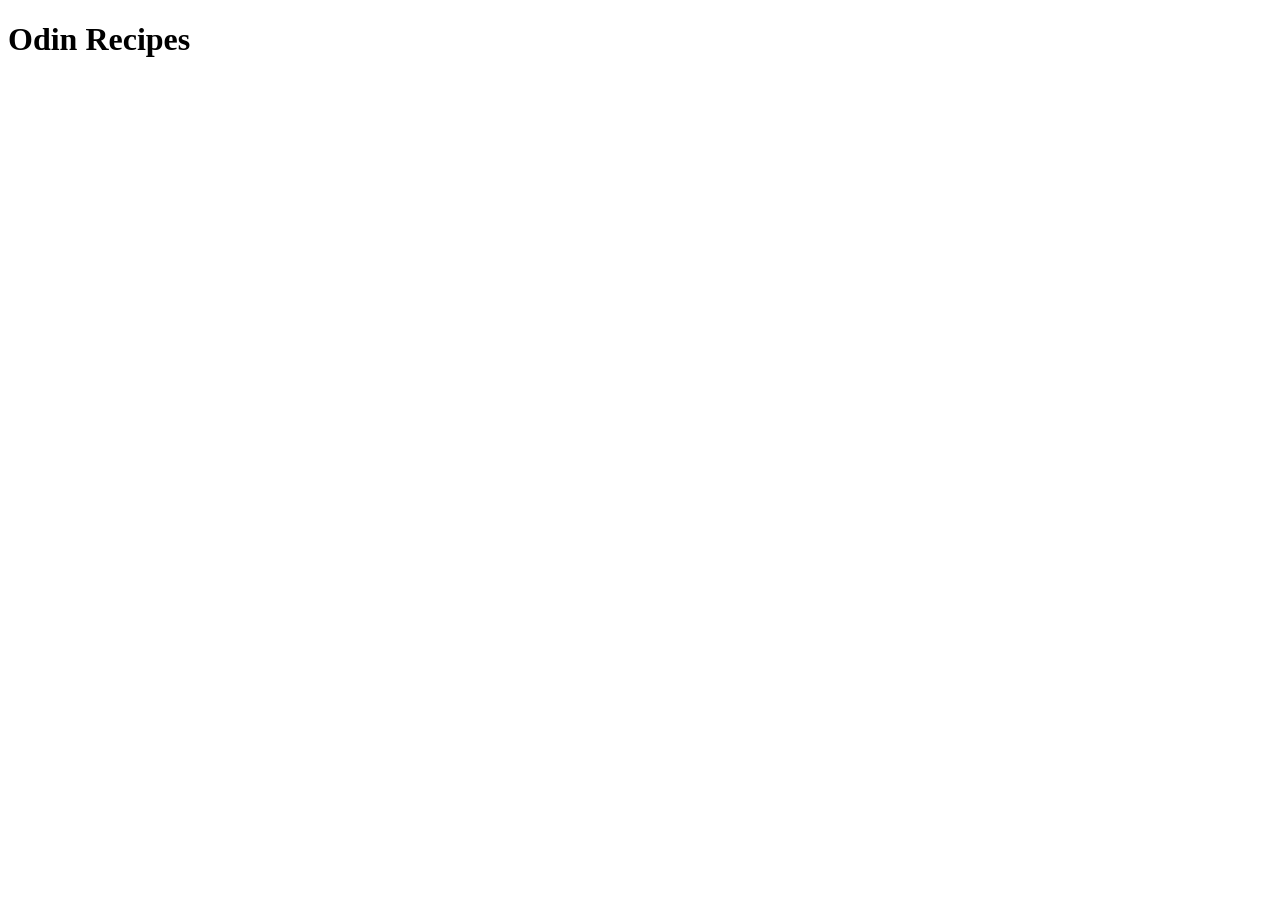
==== index.html @ 487a5526 "Add index.html with main header" ====
<!DOCTYPE html>
<html lang="en">
<head>
    <meta charset="UTF-8">
    <meta name="viewport" content="width=device-width, initial-scale=1.0">
    <title>Document</title>
</head>
<body>
    <h1>Odin Recipes</h1>
</body>
</html>
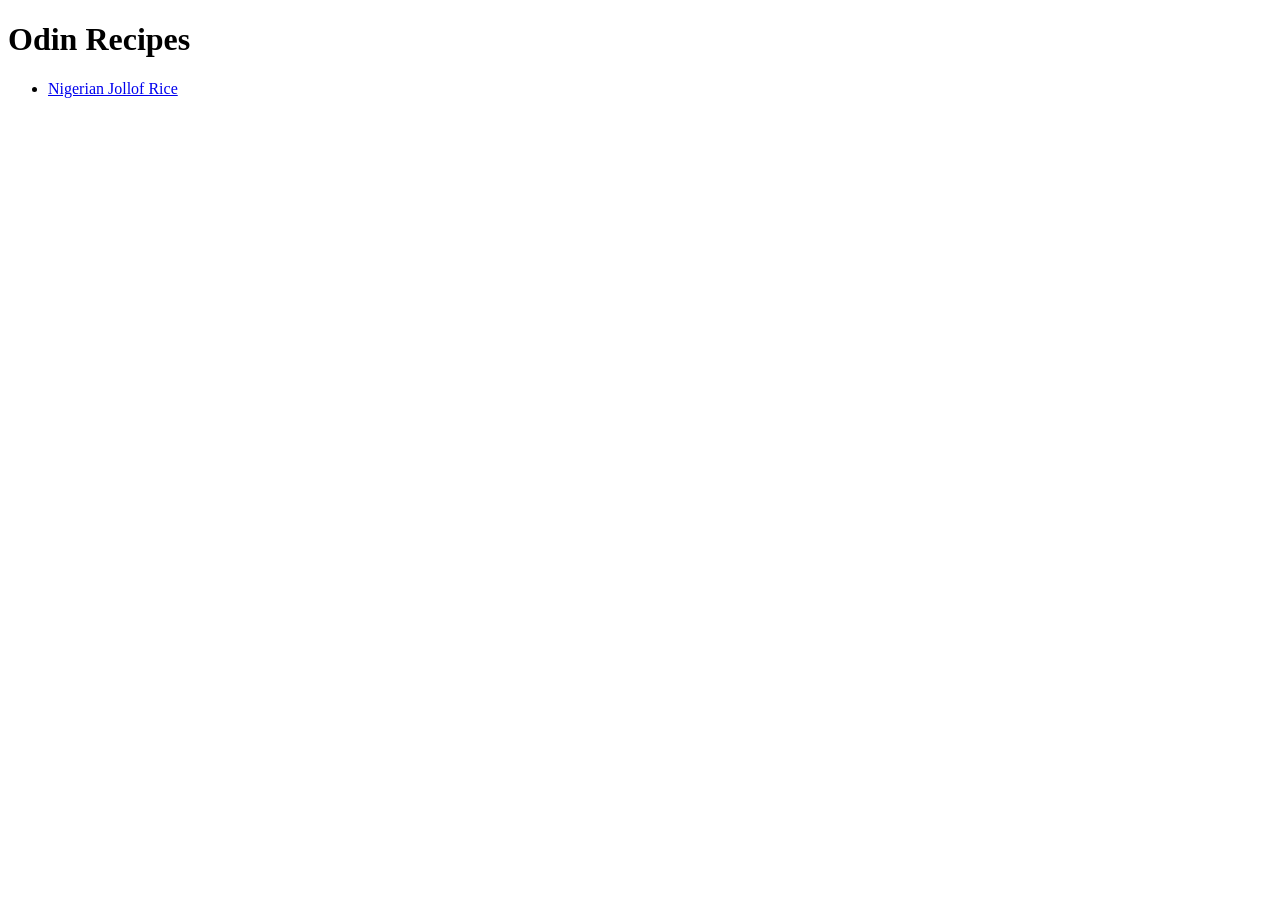
==== commit 8a5d3714: "Fix index.html naming and paths" ====
--- a/index.html
+++ b/index.html
@@ -3,9 +3,14 @@
 <head>
     <meta charset="UTF-8">
     <meta name="viewport" content="width=device-width, initial-scale=1.0">
-    <title>Document</title>
+    <title>Odin Recipes</title>
 </head>
 <body>
     <h1>Odin Recipes</h1>
+
+    <ul>
+        <li><a href="jollof.html">Nigerian Jollof Rice</a></li>
+    </ul>
+
 </body>
 </html>
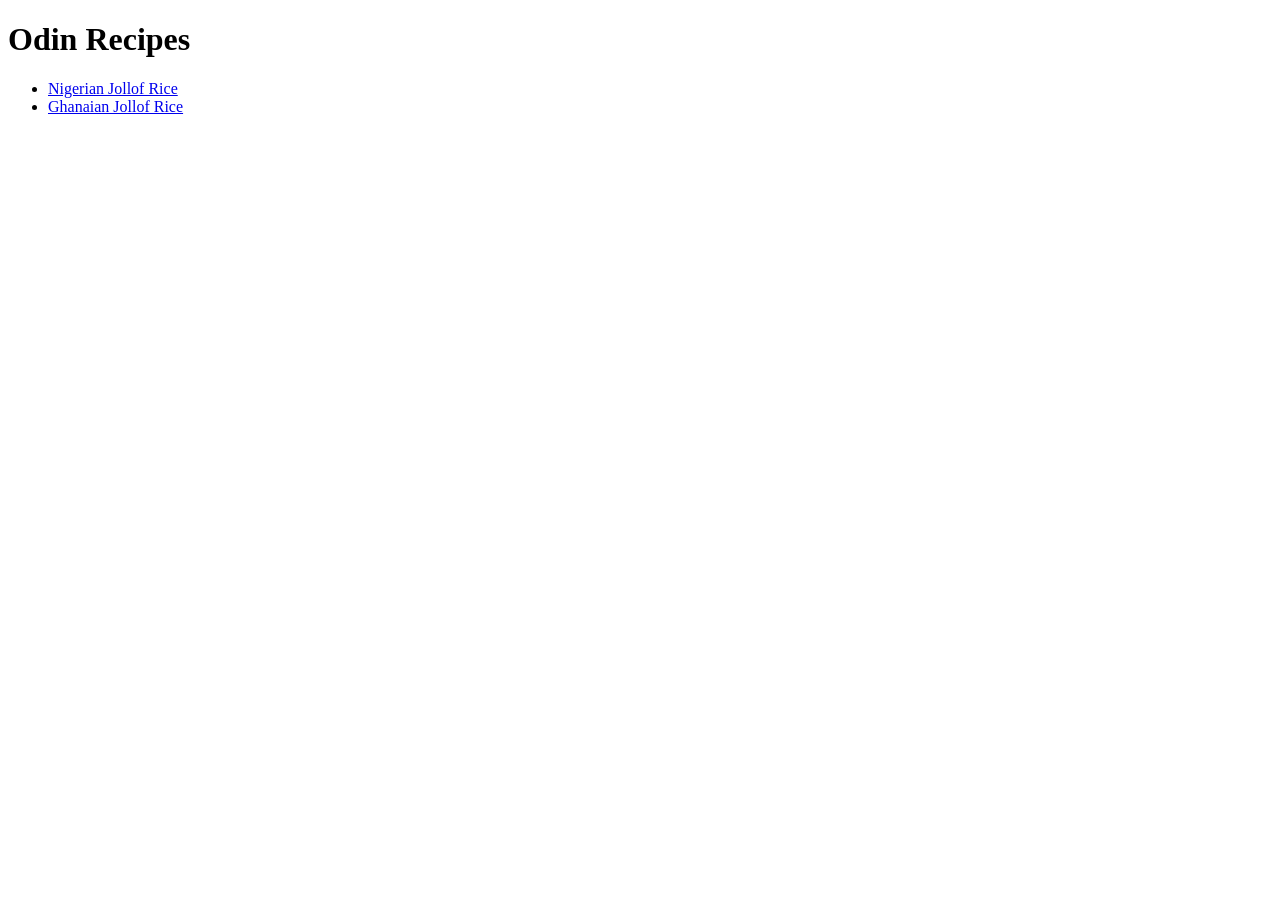
==== commit 16dc5477: "Add ghana-jollof recipe page and link to homepage" ====
--- a/index.html
+++ b/index.html
@@ -9,7 +9,8 @@
     <h1>Odin Recipes</h1>
 
     <ul>
-        <li><a href="jollof.html">Nigerian Jollof Rice</a></li>
+        <li><a href="recipes/jollof.html">Nigerian Jollof Rice</a></li>
+        <li><a href="recipes/ghana-jollof.html">Ghanaian Jollof Rice</a></li>
     </ul>
 
 </body>
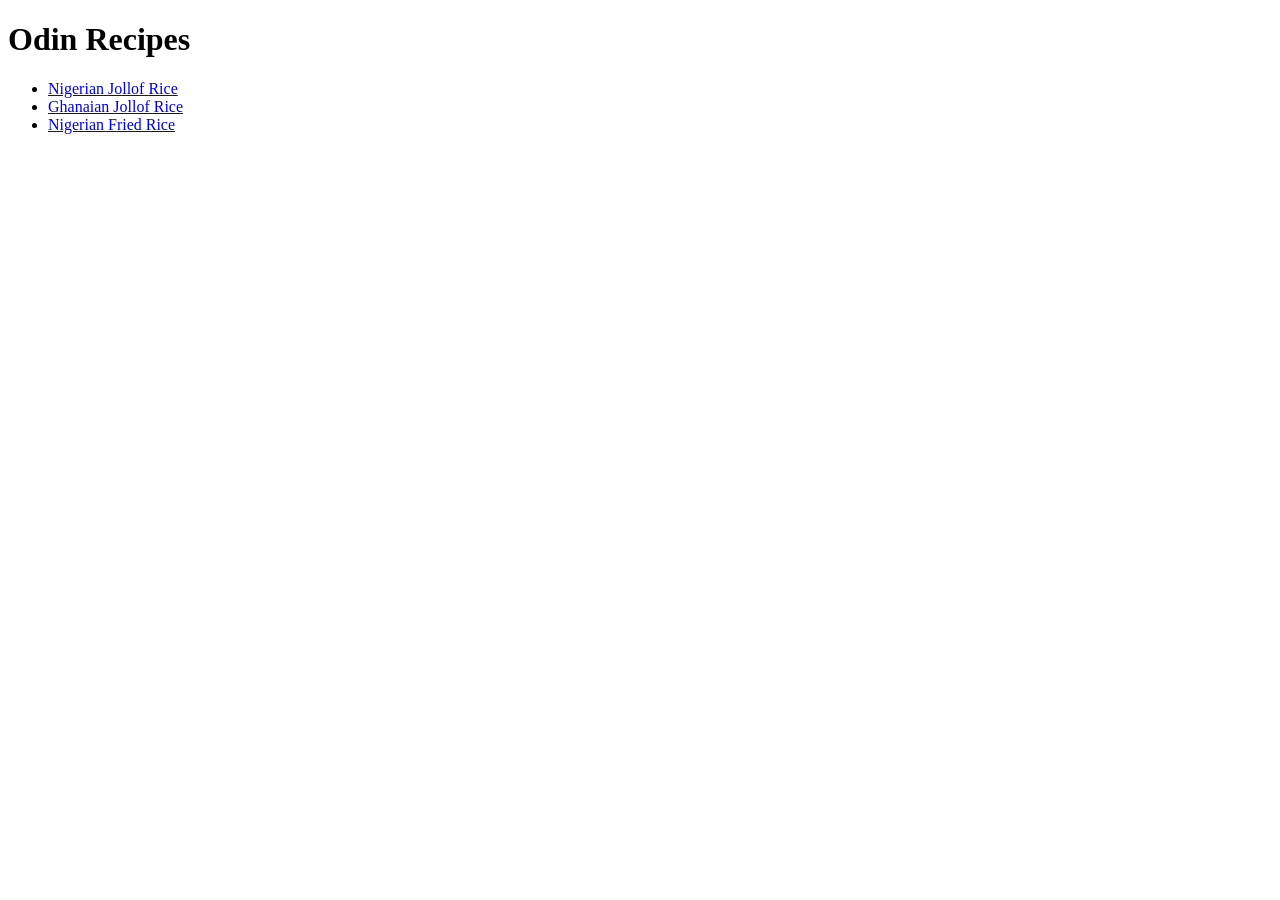
==== commit 2b7cc208: "Add Fried Rice recipe and finalize index.html links" ====
--- a/index.html
+++ b/index.html
@@ -11,6 +11,7 @@
     <ul>
         <li><a href="recipes/jollof.html">Nigerian Jollof Rice</a></li>
         <li><a href="recipes/ghana-jollof.html">Ghanaian Jollof Rice</a></li>
+        <li><a href="recipes/fried rice.html">Nigerian Fried Rice</a></li>
     </ul>
 
 </body>
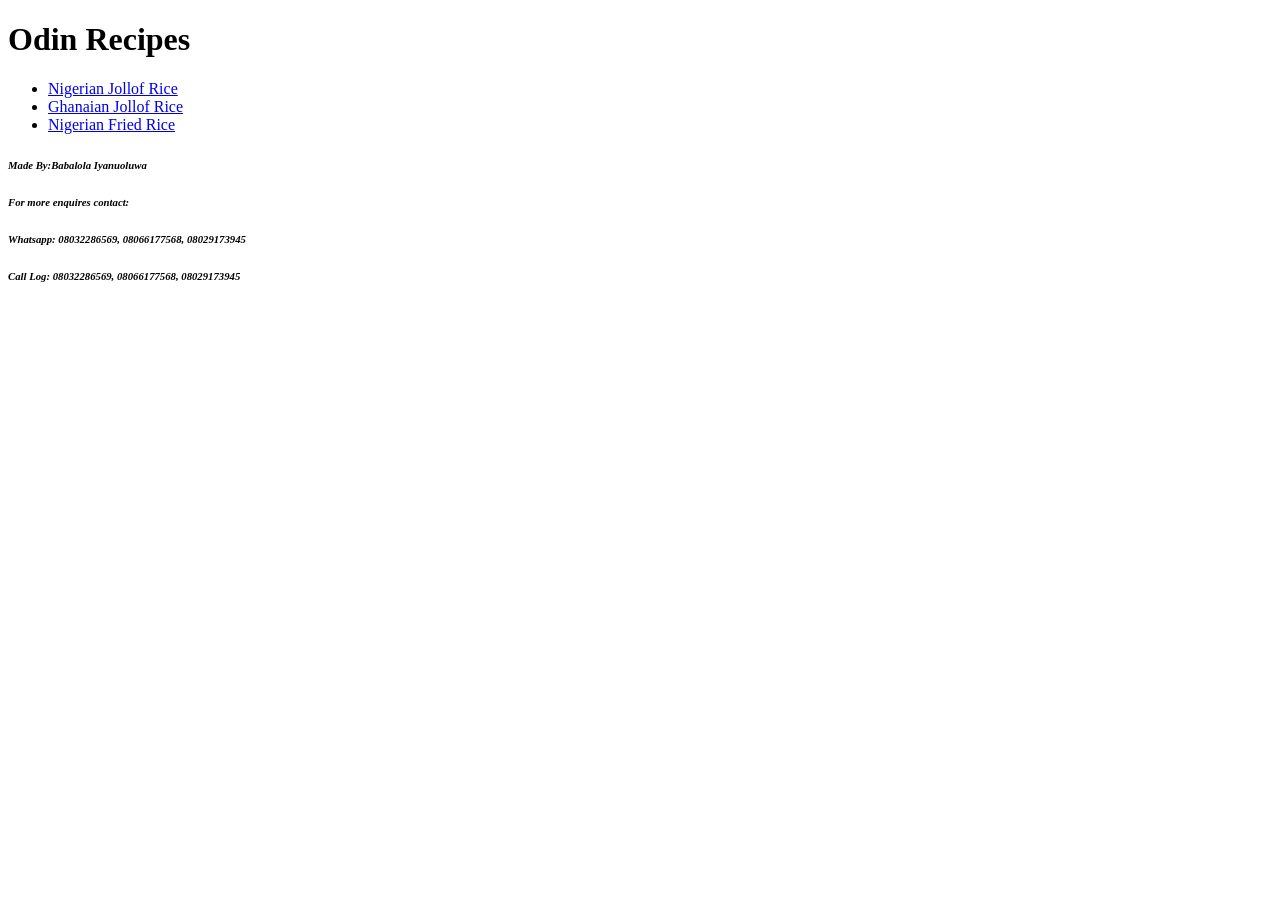
==== commit 6880f7a0: "Save changes to all the .html's" ====
--- a/index.html
+++ b/index.html
@@ -4,8 +4,10 @@
     <meta charset="UTF-8">
     <meta name="viewport" content="width=device-width, initial-scale=1.0">
     <title>Odin Recipes</title>
+
 </head>
 <body>
+
     <h1>Odin Recipes</h1>
 
     <ul>
@@ -14,5 +16,10 @@
         <li><a href="recipes/fried rice.html">Nigerian Fried Rice</a></li>
     </ul>
 
+    <h6><em>Made By:Babalola Iyanuoluwa</em></h6>
+    <h6><em>For more enquires contact:</em></h6>
+    <h6><em>Whatsapp: 08032286569, 08066177568, 08029173945</em></h6>
+    <h6><em>Call Log: 08032286569, 08066177568, 08029173945</em></h6>
+
 </body>
 </html>
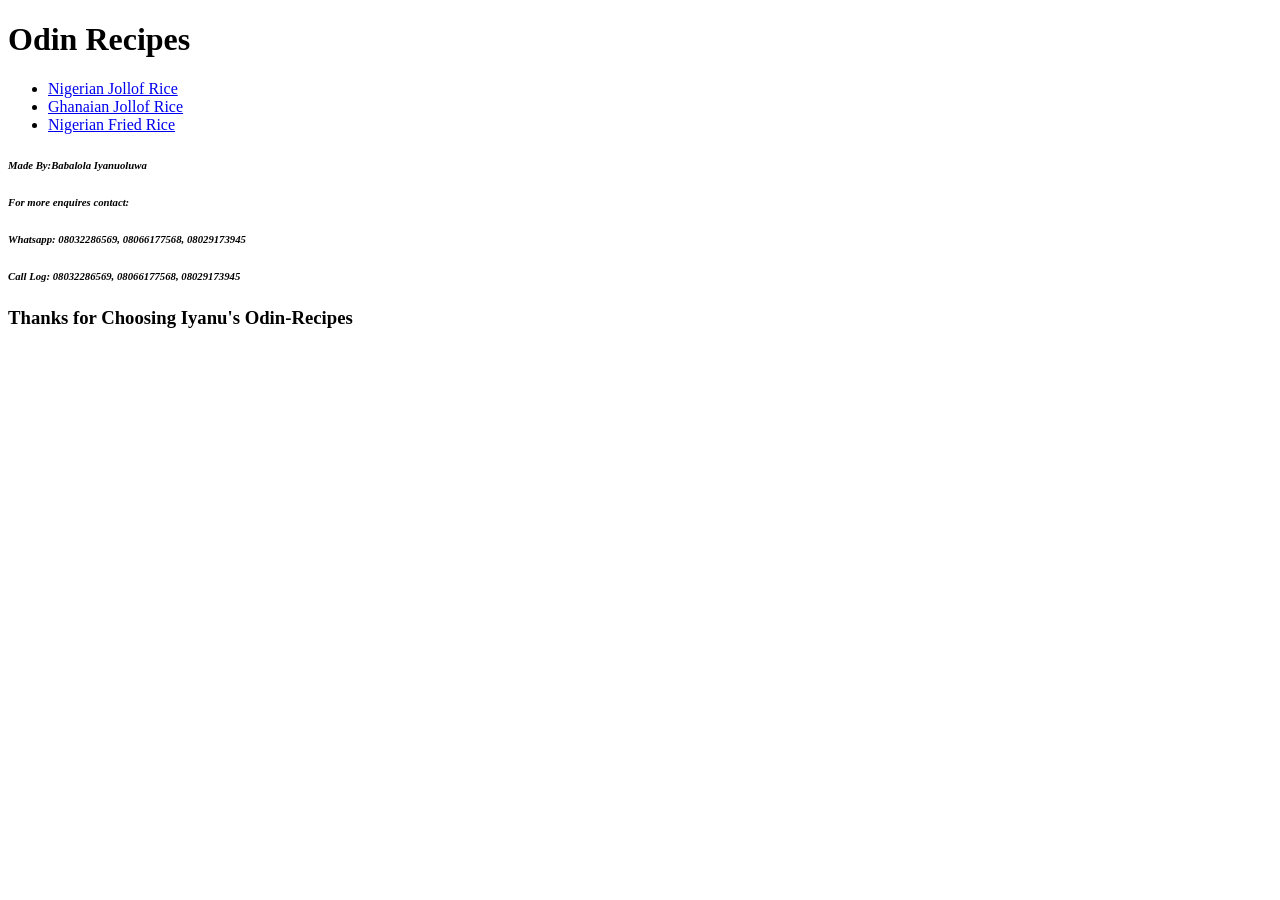
==== commit b4d6e3c4: "Save all changes to .html files" ====
--- a/index.html
+++ b/index.html
@@ -21,5 +21,6 @@
     <h6><em>Whatsapp: 08032286569, 08066177568, 08029173945</em></h6>
     <h6><em>Call Log: 08032286569, 08066177568, 08029173945</em></h6>
 
+    <h3>Thanks for Choosing Iyanu's Odin-Recipes</h3>
 </body>
 </html>
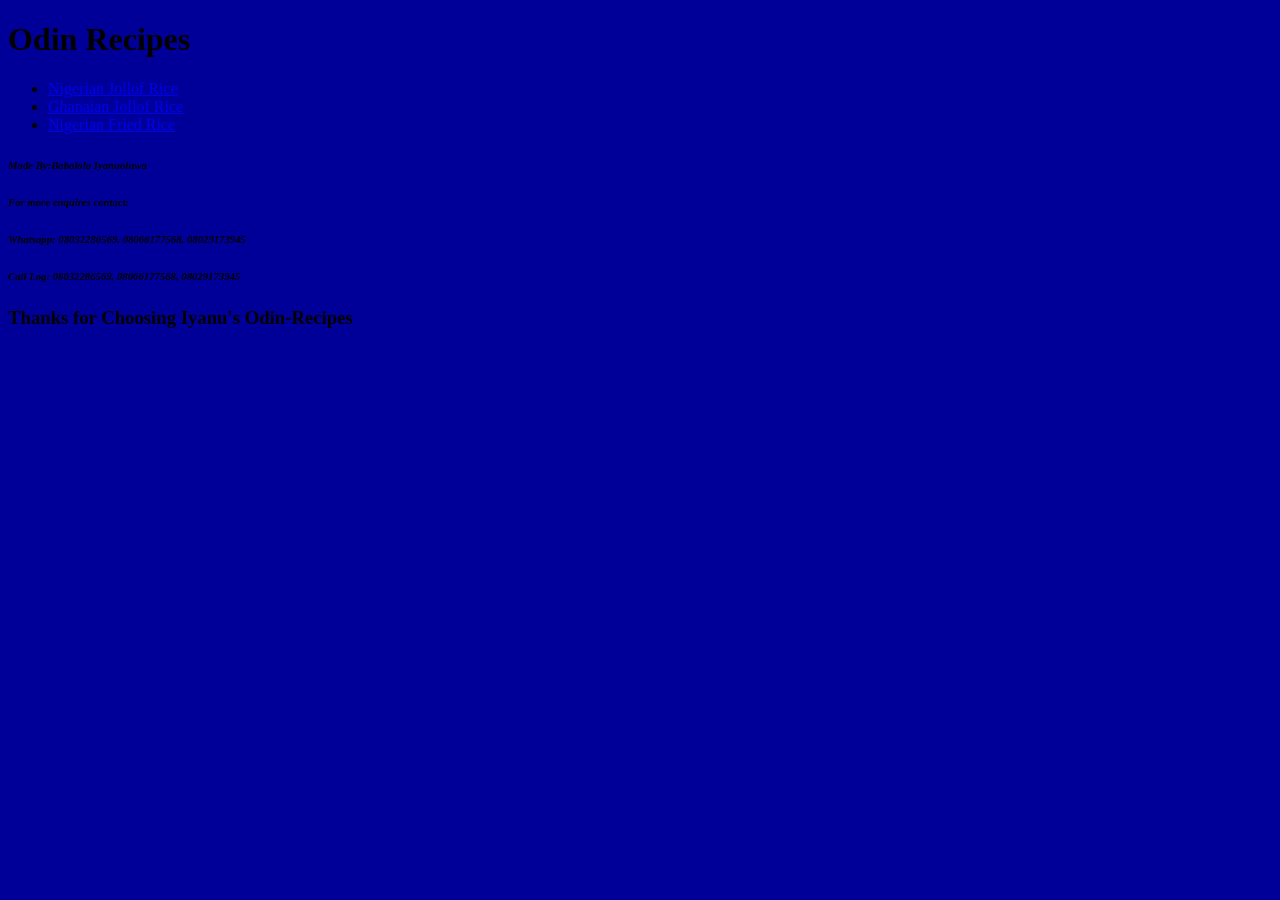
==== commit 219f2b07: "Save changes to index.html" ====
--- a/index.html
+++ b/index.html
@@ -4,6 +4,7 @@
     <meta charset="UTF-8">
     <meta name="viewport" content="width=device-width, initial-scale=1.0">
     <title>Odin Recipes</title>
+    <link rel="stylesheet" href="index.css">
 
 </head>
 <body>
--- a/index.css
+++ b/index.css
@@ -0,0 +1,3 @@
+body{
+    background-color: #009;
+}
